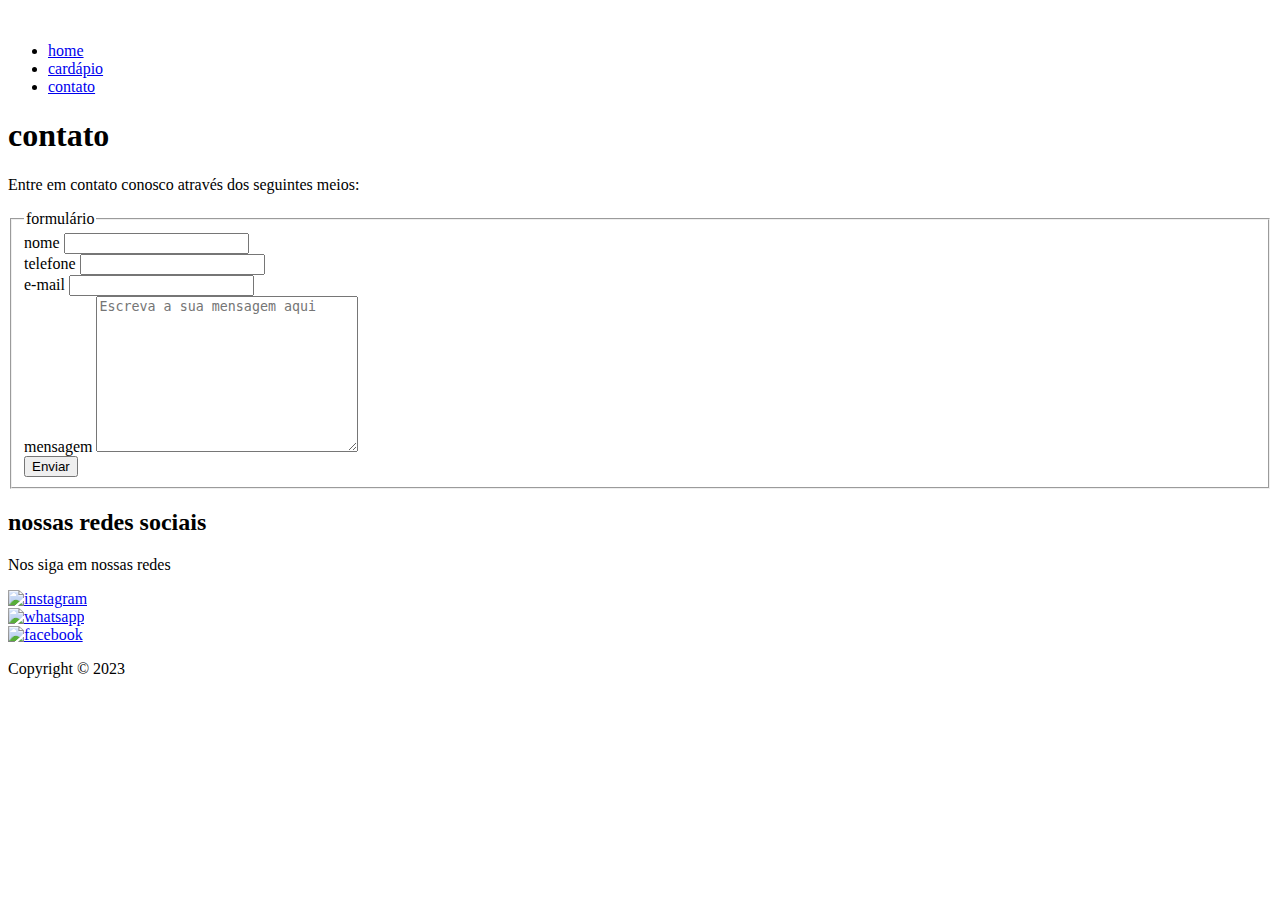
==== contato.html @ 09af2af9 "modificação no código" ====
<!DOCTYPE html>
<html lang="pt-br">
<head>
    <meta charset="UTF-8">
    <meta name="viewport" content="width=device-width, initial-scale=1.0">
    <link rel="stylesheet" href="default.css">
    <link rel="stylesheet" href="./estilo-contato/conteudo-contato.css">

    <link rel="preconnect" href="https://fonts.googleapis.com">
    <link rel="preconnect" href="https://fonts.gstatic.com" crossorigin>
    <link href="https://fonts.googleapis.com/css2?family=Poppins:wght@100;200;300;400;500;600;700&display=swap" rel="stylesheet">
    
    <title>Delícias Caseiras</title>
</head>
<body>
    <header>
        <div class="logo">
            <img src="imgs/logo.PNG" alt="" srcset="">
        </div>

        <nav class="menu-cardapio">
            <ul>
                <li>
                    <a href="index.html">home</a>
                </li>
                <li>
                    <a href="cardapio.html">cardápio</a>
                </li>
                <li><a href="contato.html">contato</a>
                </li>
            </ul>
        </nav>
    </header>

    <main>
        <div class="entre-em-contato">
            <h1>contato</h1>
            <p>Entre em contato conosco através dos seguintes meios:</p>
        </div>

        <div class="formulario-contato">
            <form>
                <fieldset>
                    <legend>formulário</legend>
                    <div class="formulario-nome">
                        <label for="nome">nome</label>
                        <input type="text" name="nome" id="nome" required>
                    </div>

                    <div class="formulario-telefone">
                        <label for="telefone">telefone</label>
                        <input type="tel" name="telefone" id="telefone" required>
                    </div>
                    
                    <div class="formulario-email">
                        <label for="e-mail">e-mail</label>
                        <input type="email" name="e-mail" id="e-mail">  
                    </div>
                    
                    <div class="formulario-mensagem">
                        <label for="mensagem">mensagem</label>
                        <textarea name="mensagem" id="mensagem" cols="30" rows="10" placeholder="Escreva a sua mensagem aqui"></textarea>
                    </div>

                    <div class="btn">
                       <input class="botao-enviar" type="submit" value="Enviar"> 
                    </div>
                    
                </fieldset>
            </form>
        </div>

        <div class="nossas-redes-sociais">
            <h2>nossas redes sociais</h2>
            <p>Nos siga em nossas redes</p>
        </div>

        <div class="links-redes-sociais">
            <div class="instagram">
                <a href="https://www.instagram.com/amarifaz_/" target="_blank" rel="noopener noreferrer">
                    <div class="botao-ig">
                        <img src="/imgs/instagram.svg" alt="instagram">
                    </div>
                </a>
            </div>
            
            <div class="whatsapp">
                <a href="https://api.whatsapp.com/send?phone=5549998004498" target="_blank" rel="noopener noreferrer">
                    <div class="botao-wpp">
                        <img src="/imgs/whatsapp.svg" alt="whatsapp">   
                    </div>   
                </a>
            </div>

            <div class="facebook">
                <a href="https://www.facebook.com/foodtruckdeliciascaseiras" target="_blank" rel="noopener noreferrer">
                    <div class="botao-fb">
                        <img src="/imgs/facebook.svg" alt="facebook">   
                    </div>   
                </a>
            </div>
        </div>

    </main>
    <footer>
        <div class="copy">
            <p>Copyright &copy; 2023</p>   
        </div>
    </footer>
</body>
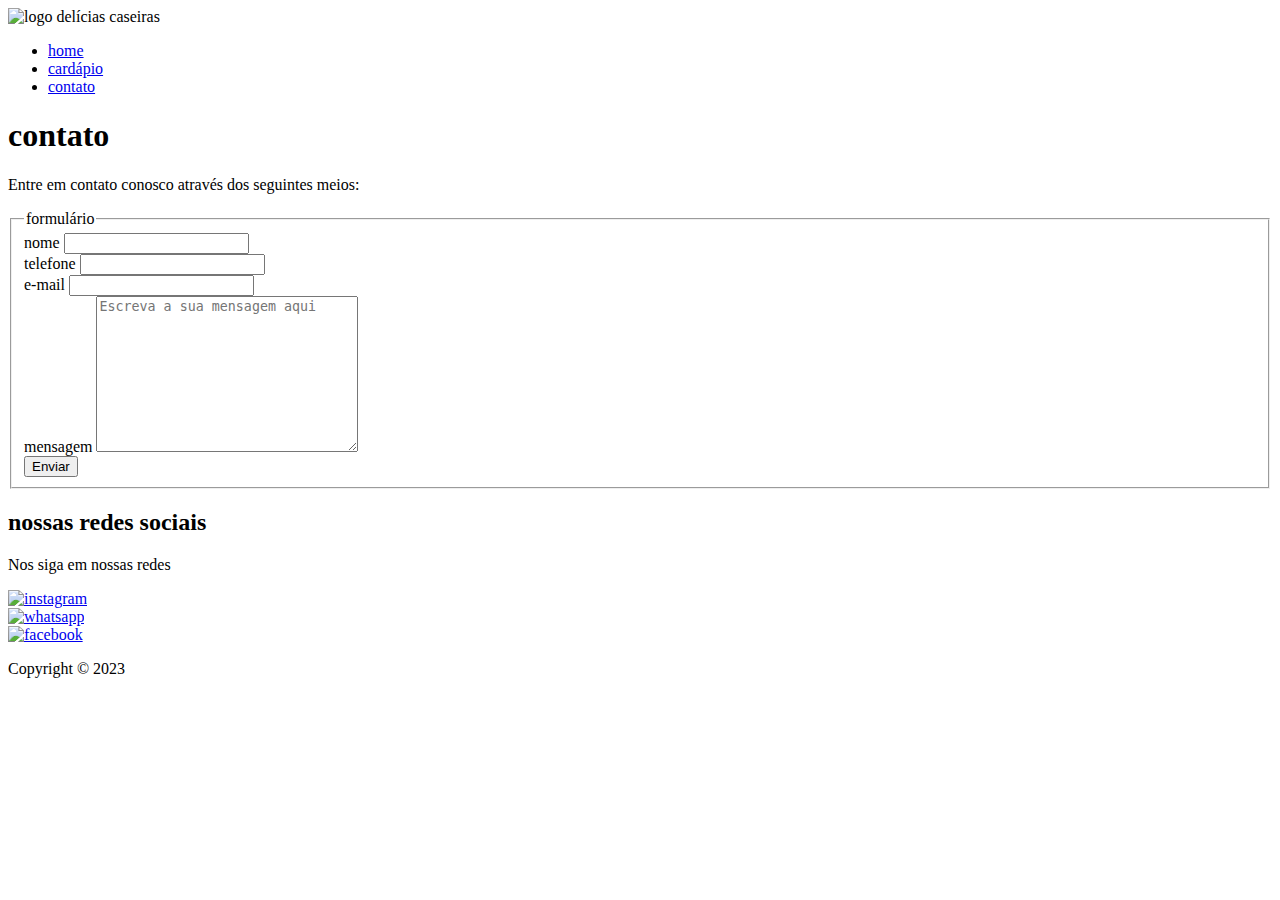
==== commit 648fc40a: "modificação nº2" ====
--- a/contato.html
+++ b/contato.html
@@ -15,7 +15,7 @@
 <body>
     <header>
         <div class="logo">
-            <img src="imgs/logo.PNG" alt="" srcset="">
+            <img src="./imgs/logo.PNG" alt="logo delícias caseiras">
         </div>
 
         <nav class="menu-cardapio">
@@ -79,7 +79,7 @@
             <div class="instagram">
                 <a href="https://www.instagram.com/amarifaz_/" target="_blank" rel="noopener noreferrer">
                     <div class="botao-ig">
-                        <img src="/imgs/instagram.svg" alt="instagram">
+                        <img src="./imgs/instagram.svg" alt="instagram">
                     </div>
                 </a>
             </div>
@@ -87,7 +87,7 @@
             <div class="whatsapp">
                 <a href="https://api.whatsapp.com/send?phone=5549998004498" target="_blank" rel="noopener noreferrer">
                     <div class="botao-wpp">
-                        <img src="/imgs/whatsapp.svg" alt="whatsapp">   
+                        <img src="./imgs/whatsapp.svg" alt="whatsapp">   
                     </div>   
                 </a>
             </div>
@@ -95,7 +95,7 @@
             <div class="facebook">
                 <a href="https://www.facebook.com/foodtruckdeliciascaseiras" target="_blank" rel="noopener noreferrer">
                     <div class="botao-fb">
-                        <img src="/imgs/facebook.svg" alt="facebook">   
+                        <img src="./imgs/facebook.svg" alt="facebook">   
                     </div>   
                 </a>
             </div>
